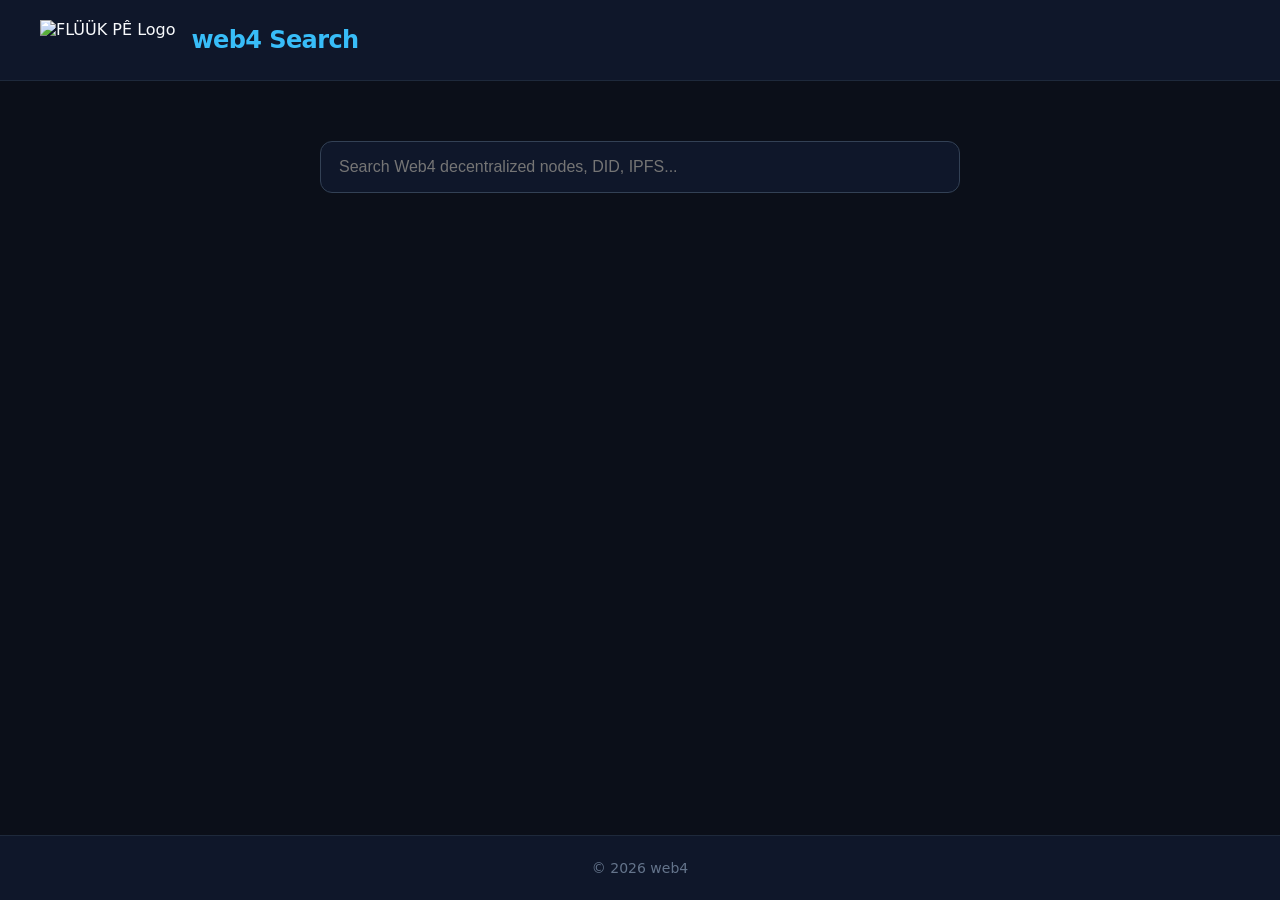
==== src/web4.html @ cc7a1e69 "Create web4.html" ====
<!DOCTYPE html>
<html lang="en">
<head>
  <meta charset="UTF-8">
  <meta name="viewport" content="width=device-width, initial-scale=1.0">
  <title>web4 Search</title>
  <style>
    /* Reset & Base Layout */
    * {
      box-sizing: border-box;
      margin: 0;
      padding: 0;
    }

    body {
      background-color: #0b0f19;
      color: #f8fafc;
      font-family: system-ui, -apple-system, BlinkMacSystemFont, "Segoe UI", Roboto, sans-serif;
      min-height: 100vh;
      display: flex;
      flex-direction: column;
    }

    /* Header Styling */
    header {
      padding: 20px;
      border-bottom: 1px solid #1e293b;
      background-color: #0f172a;
    }

    header div {
      max-width: 1200px;
      margin: 0 auto;
      display: flex;
      align-items: center;
      gap: 16px;
    }

    header img {
      height: 40px;
      width: auto;
    }

    header h1 {
      font-size: 1.5rem;
      font-weight: 700;
      letter-spacing: -0.025em;
      color: #38bdf8;
    }

    /* Main Content Area */
    main {
      flex: 1;
      display: flex;
      flex-direction: column;
      align-items: center;
      justify-content: flex-start;
      padding: 60px 20px;
    }

    /* Search Component */
    .search-container {
      position: relative;
      width: 100%;
      max-width: 640px;
    }

    .search-input-wrapper {
      position: relative;
      display: flex;
      align-items: center;
    }

    #web4-search {
      width: 100%;
      padding: 16px 48px 16px 18px;
      font-size: 1rem;
      border: 1px solid #334155;
      border-radius: 12px;
      background-color: #0f172a;
      color: #f8fafc;
      outline: none;
      transition: border-color 0.2s ease, box-shadow 0.2s ease;
    }

    #web4-search:focus {
      border-color: #38bdf8;
      box-shadow: 0 0 0 3px rgba(56, 189, 248, 0.2);
    }

    .search-spinner {
      position: absolute;
      right: 16px;
      width: 20px;
      height: 20px;
      border: 2px solid #334155;
      border-top-color: #38bdf8;
      border-radius: 50%;
      animation: spin 0.6s linear infinite;
    }

    @keyframes spin {
      to { transform: rotate(360deg); }
    }

    .suggestions-dropdown {
      position: absolute;
      top: calc(100% + 8px);
      left: 0;
      right: 0;
      background: #1e293b;
      border: 1px solid #334155;
      border-radius: 12px;
      padding: 6px 0;
      list-style: none;
      max-height: 280px;
      overflow-y: auto;
      box-shadow: 0 20px 25px -5px rgba(0, 0, 0, 0.5);
      z-index: 50;
    }

    .suggestion-item {
      padding: 12px 18px;
      color: #94a3b8;
      cursor: pointer;
      font-size: 0.95rem;
      transition: background 0.15s ease, color 0.15s ease;
    }

    .suggestion-item strong {
      color: #38bdf8;
    }

    .suggestion-item.active,
    .suggestion-item:hover {
      background-color: #334155;
      color: #f8fafc;
    }

    /* Footer */
    footer {
      padding: 24px;
      text-align: center;
      border-top: 1px solid #1e293b;
      font-size: 0.875rem;
      color: #64748b;
      background-color: #0f172a;
    }
  </style>
</head>
<body>

  <header>
    <div>
      <img alt="FLÜÜK PÊ Logo" src="flukpe-logo.png">
      <h1>web4 Search</h1>
    </div>
  </header>

  <main>
    <div class="search-container">
      <div class="search-input-wrapper">
        <input 
          type="text" 
          id="web4-search" 
          placeholder="Search Web4 decentralized nodes, DID, IPFS..." 
          autocomplete="off" 
          aria-expanded="false" 
          aria-autocomplete="list" 
          aria-controls="suggestions-list"
        />
        <span class="search-spinner" id="search-spinner" hidden></span>
      </div>
      <ul id="suggestions-list" class="suggestions-dropdown" role="listbox" hidden></ul>
    </div>
  </main>

  <footer>
    © 2026 web4
  </footer>

  <script>
    const searchInput = document.getElementById('web4-search');
    const suggestionsList = document.getElementById('suggestions-list');
    const spinner = document.getElementById('search-spinner');

    let debounceTimer;
    let activeIndex = -1;

    // Simulated Web4 lookup endpoint
    async function fetchWeb4Suggestions(query) {
      const mockData = [
        "ipfs://bafybeickg...",
        "did:key:z6MkpTHR...",
        "FLÜÜK PÊ Decentralized Storage",
        "Web4 Smart Contracts Overview",
        "Ethereum Name Service (ENS) Resolver",
        "Libp2p Peer Routing Table"
      ];

      await new Promise(res => setTimeout(res, 180));
      return mockData.filter(item => item.toLowerCase().includes(query.toLowerCase()));
    }

    function debounce(func, delay = 200) {
      return (...args) => {
        clearTimeout(debounceTimer);
        debounceTimer = setTimeout(() => func(...args), delay);
      };
    }

    function renderSuggestions(items, query) {
      suggestionsList.innerHTML = '';
      activeIndex = -1;

      if (!items.length || !query) {
        suggestionsList.hidden = true;
        searchInput.setAttribute('aria-expanded', 'false');
        return;
      }

      const regex = new RegExp(`(${query.replace(/[.*+?^${}()|[\]\\]/g, '\\$&')})`, 'gi');

      items.forEach((item, index) => {
        const li = document.createElement('li');
        li.className = 'suggestion-item';
        li.role = 'option';
        li.id = `suggestion-${index}`;
        li.innerHTML = item.replace(regex, '<strong>$1</strong>');

        li.addEventListener('click', () => selectSuggestion(item));
        suggestionsList.appendChild(li);
      });

      suggestionsList.hidden = false;
      searchInput.setAttribute('aria-expanded', 'true');
    }

    function selectSuggestion(text) {
      searchInput.value = text;
      suggestionsList.hidden = true;
      searchInput.setAttribute('aria-expanded', 'false');
    }

    searchInput.addEventListener('input', debounce(async (e) => {
      const query = e.target.value.trim();

      if (!query) {
        renderSuggestions([], '');
        return;
      }

      spinner.hidden = false;
      const results = await fetchWeb4Suggestions(query);
      spinner.hidden = true;

      renderSuggestions(results, query);
    }));

    searchInput.addEventListener('keydown', (e) => {
      const items = suggestionsList.querySelectorAll('.suggestion-item');
      if (suggestionsList.hidden || !items.length) return;

      if (e.key === 'ArrowDown') {
        e.preventDefault();
        activeIndex = (activeIndex + 1) % items.length;
        updateActiveItem(items);
      } else if (e.key === 'ArrowUp') {
        e.preventDefault();
        activeIndex = (activeIndex - 1 + items.length) % items.length;
        updateActiveItem(items);
      } else if (e.key === 'Enter' && activeIndex >= 0) {
        e.preventDefault();
        selectSuggestion(items[activeIndex].textContent);
      } else if (e.key === 'Escape') {
        suggestionsList.hidden = true;
        searchInput.setAttribute('aria-expanded', 'false');
      }
    });

    function updateActiveItem(items) {
      items.forEach((item, idx) => {
        const isActive = idx === activeIndex;
        item.classList.toggle('active', isActive);
        if (isActive) {
          item.scrollIntoView({ block: 'nearest' });
          searchInput.setAttribute('aria-activedescendant', item.id);
        }
      });
    }

    document.addEventListener('click', (e) => {
      if (!e.target.closest('.search-container')) {
        suggestionsList.hidden = true;
        searchInput.setAttribute('aria-expanded', 'false');
      }
    });
  </script>
</body>
</html>
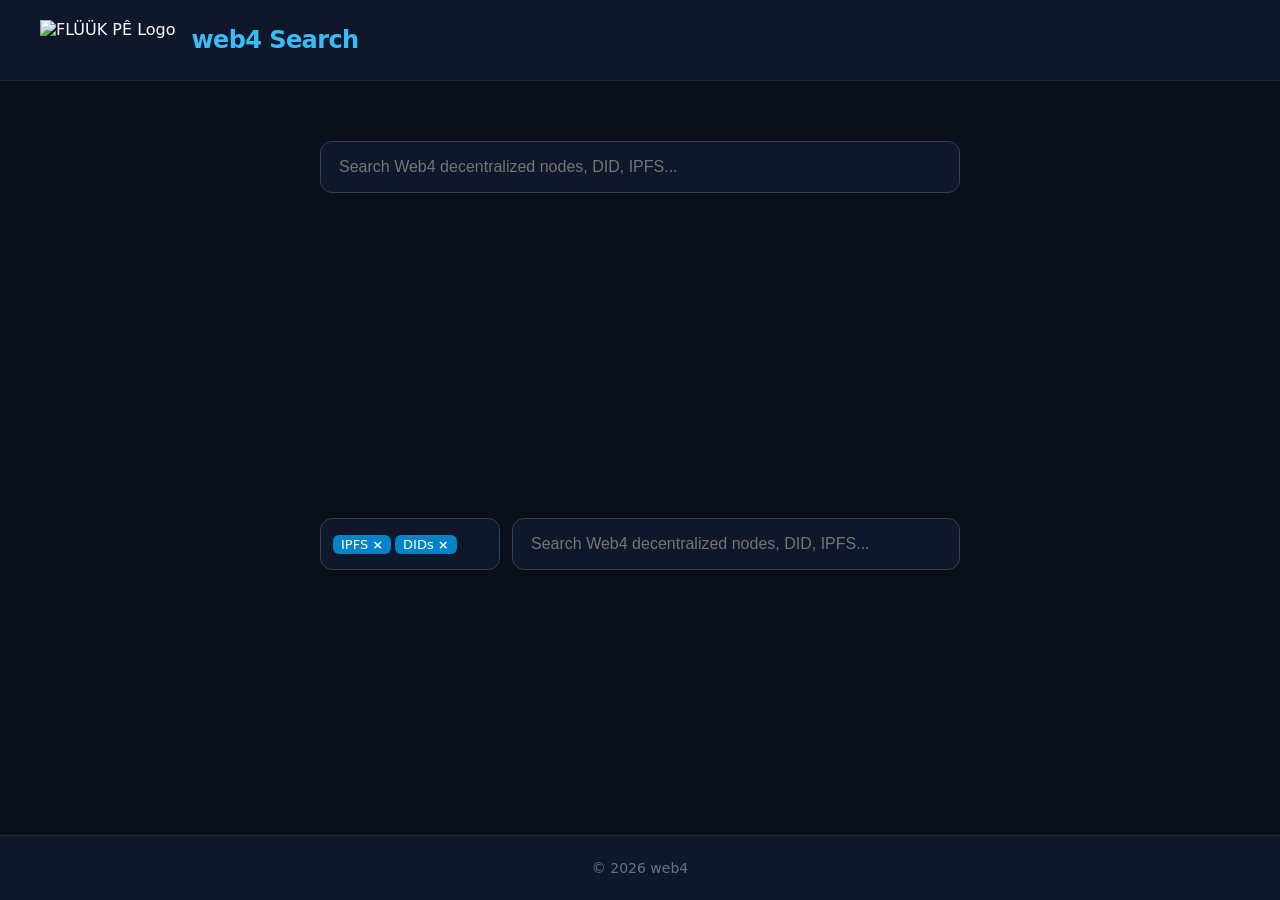
==== commit c49d4be2: "Update web4.html" ====
--- a/src/web4.html
+++ b/src/web4.html
@@ -136,6 +136,91 @@
       background-color: #334155;
       color: #f8fafc;
     }
+    .search-section {
+  display: flex;
+  flex-direction: column;
+  gap: 12px;
+  width: 100%;
+  max-width: 640px;
+}
+
+@media (min-width: 640px) {
+  .search-section {
+    flex-direction: row;
+    align-items: flex-start;
+  }
+}
+
+/* Multi-Select Dropdown Integration Styles */
+.multi-select-container {
+  position: relative;
+  min-width: 180px;
+}
+
+.multi-select-trigger {
+  display: flex;
+  flex-wrap: wrap;
+  gap: 4px;
+  align-items: center;
+  min-height: 52px;
+  padding: 6px 12px;
+  border: 1px solid #334155;
+  border-radius: 12px;
+  background-color: #0f172a;
+  color: #f8fafc;
+  cursor: pointer;
+}
+
+.multi-select-chip {
+  display: inline-flex;
+  align-items: center;
+  gap: 4px;
+  background: #0284c7;
+  color: #ffffff;
+  padding: 2px 8px;
+  border-radius: 6px;
+  font-size: 13px;
+}
+
+.multi-select-chip span {
+  cursor: pointer;
+  font-weight: bold;
+}
+
+.multi-select-dropdown {
+  display: none;
+  position: absolute;
+  top: calc(100% + 6px);
+  left: 0;
+  right: 0;
+  max-height: 220px;
+  overflow-y: auto;
+  border: 1px solid #334155;
+  border-radius: 12px;
+  background-color: #1e293b;
+  box-shadow: 0 10px 15px -3px rgba(0, 0, 0, 0.4);
+  z-index: 60;
+}
+
+.multi-select-container.open .multi-select-dropdown {
+  display: block;
+}
+
+.multi-select-option {
+  padding: 10px 14px;
+  color: #94a3b8;
+  cursor: pointer;
+}
+
+.multi-select-option:hover {
+  background: #334155;
+  color: #f8fafc;
+}
+
+.multi-select-option.selected {
+  background: #0284c7;
+  color: #ffffff;
+}
 
     /* Footer */
     footer {
@@ -174,7 +259,35 @@
       <ul id="suggestions-list" class="suggestions-dropdown" role="listbox" hidden></ul>
     </div>
   </main>
-
+<main>
+  <div class="search-section">
+    <!-- Multi-Select Category Filter -->
+    <select id="web4-filters" data-placeholder="Filter Categories" multiple data-multi-select>
+      <option value="ipfs" selected>IPFS</option>
+      <option value="did" selected>DIDs</option>
+      <option value="contracts">Smart Contracts</option>
+      <option value="ens">ENS Domains</option>
+      <option value="storage">Decentralized Storage</option>
+    </select>
+
+    <!-- Web4 Search Bar -->
+    <div class="search-container">
+      <div class="search-input-wrapper">
+        <input 
+          type="text" 
+          id="web4-search" 
+          placeholder="Search Web4 decentralized nodes, DID, IPFS..." 
+          autocomplete="off" 
+          aria-expanded="false" 
+          aria-autocomplete="list" 
+          aria-controls="suggestions-list"
+        />
+        <span class="search-spinner" id="search-spinner" hidden></span>
+      </div>
+      <ul id="suggestions-list" class="suggestions-dropdown" role="listbox" hidden></ul>
+    </div>
+  </div>
+</main>
   <footer>
     © 2026 web4
   </footer>
@@ -295,6 +408,78 @@
         searchInput.setAttribute('aria-expanded', 'false');
       }
     });
+    // Initialize Multi-Select Dropdown for Web4 Filters
+document.querySelectorAll('select[data-multi-select]').forEach(select => {
+  select.style.display = 'none';
+
+  const container = document.createElement('div');
+  container.className = 'multi-select-container';
+
+  const trigger = document.createElement('div');
+  trigger.className = 'multi-select-trigger';
+
+  const dropdown = document.createElement('div');
+  dropdown.className = 'multi-select-dropdown';
+
+  const placeholder = select.dataset.placeholder || 'Select filters';
+
+  function updateTrigger() {
+    trigger.innerHTML = '';
+    const selectedOptions = Array.from(select.selectedOptions);
+
+    if (selectedOptions.length === 0) {
+      trigger.innerHTML = `<span style="color: #64748b;">${placeholder}</span>`;
+      return;
+    }
+
+    selectedOptions.forEach(opt => {
+      const chip = document.createElement('span');
+      chip.className = 'multi-select-chip';
+      chip.textContent = opt.text;
+
+      const removeBtn = document.createElement('span');
+      removeBtn.innerHTML = '&times;';
+      removeBtn.onclick = (e) => {
+        e.stopPropagation();
+        opt.selected = false;
+        select.dispatchEvent(new Event('change'));
+      };
+
+      chip.appendChild(removeBtn);
+      trigger.appendChild(chip);
+    });
+  }
+
+  Array.from(select.options).forEach(opt => {
+    const item = document.createElement('div');
+    item.className = 'multi-select-option';
+    item.textContent = opt.text;
+    if (opt.selected) item.classList.add('selected');
+
+    item.addEventListener('click', (e) => {
+      e.stopPropagation();
+      opt.selected = !opt.selected;
+      item.classList.toggle('selected', opt.selected);
+      select.dispatchEvent(new Event('change'));
+    });
+
+    dropdown.appendChild(item);
+  });
+
+  trigger.addEventListener('click', () => container.classList.toggle('open'));
+
+  document.addEventListener('click', (e) => {
+    if (!container.contains(e.target)) container.classList.remove('open');
+  });
+
+  select.addEventListener('change', updateTrigger);
+
+  container.appendChild(trigger);
+  container.appendChild(dropdown);
+  select.parentNode.insertBefore(container, select);
+  
+  updateTrigger();
+});
   </script>
 </body>
 </html>
